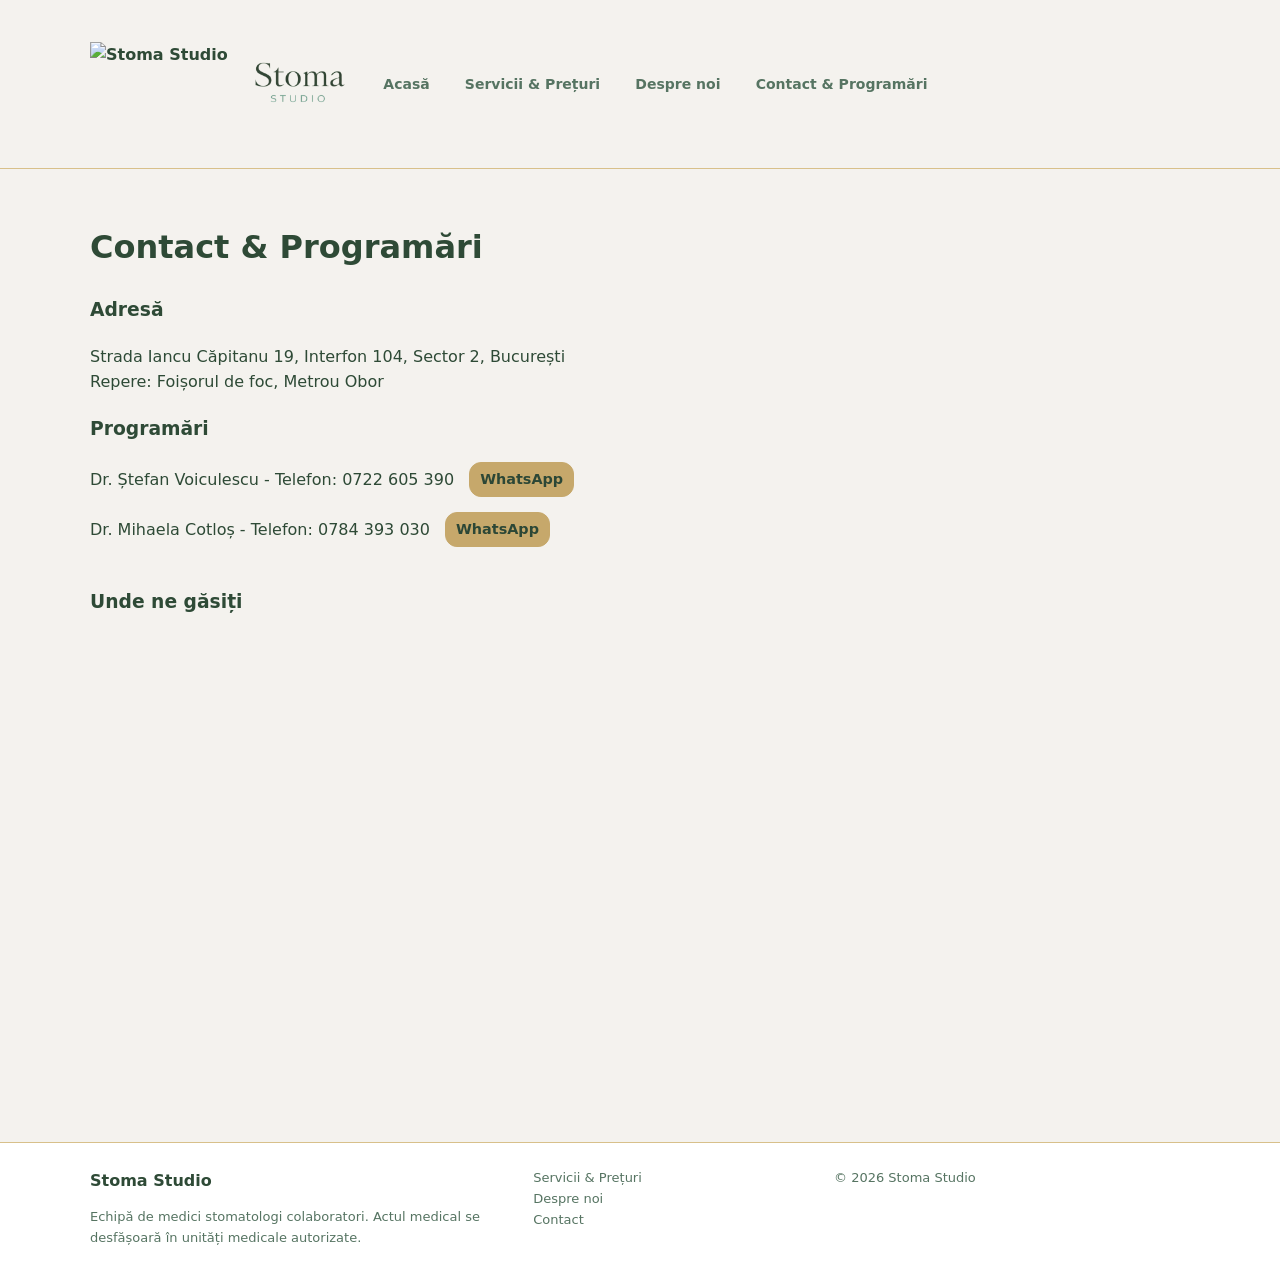
==== contact.html @ 4adeee48 "Add files via upload" ====
<!doctype html>
<html lang="ro">
<head>
    <meta charset="utf-8"/>
    <meta name="viewport" content="width=device-width,initial-scale=1"/>
    <title>Contact & Programări — Stoma Studio</title>
    <link rel="stylesheet" href="assets/style.css"/>
    <script defer src="assets/main.js"></script>
</head>
<body>

<div data-include="header"></div>

<main>
    <div class="container">
        <h1>Contact & Programări</h1>

        <div class="contact-section">
            <h3>Adresă</h3>
            <p>Strada Iancu Căpitanu 19, Interfon 104, Sector 2, București<br>
               Repere: Foișorul de foc, Metrou Obor</p>
        </div>

        <div class="contact-section">
            <h3>Programări</h3>
            
            <div style="display: flex; align-items: center; justify-content:建设; gap: 15px; margin-bottom: 15px; flex-wrap: wrap;">
                <p style="margin: 0;">Dr. Ștefan Voiculescu - Telefon: <a href="tel:+40722605390">0722 605 390</a></p>
                <a class="cta" style="padding: 5px 10px; font-size: 0.9rem;" href="https://wa.me/40722605390?text=Bună%20ziua,%20Dr.%20Voiculescu!%20Doresc%20o%20programare." target="_blank">WhatsApp</a>
            </div>

            <div style="display: flex; align-items: center; justify-content:建设; gap: 15px; margin-bottom: 15px; flex-wrap: wrap;">
                <p style="margin: 0;">Dr. Mihaela Cotloș - Telefon: <a href="tel:+40784393030">0784 393 030</a></p>
                <a class="cta" style="padding: 5px 10px; font-size: 0.9rem;" href="https://wa.me/40784393030?text=Bună%20ziua,%20Dr.%20Cotloș!%20Doresc%20o%20programare." target="_blank">WhatsApp</a>
            </div>
        </div>

        <div class="contact-section" style="margin-top: 40px;">
            <h3>Unde ne găsiți</h3>
            <div class="map-container">
                <iframe 
                    src="https://www.google.com/maps/embed?pb=!1m18!1m12!1m3!1d2848.513364234032!2d26.118247676641666!3d44.44315270102603!2m3!1f0!2f0!3f0!3m2!1i1024!2i768!4f13.1!3m3!1m2!1s0x40b1f8ac9f7831af%3A0xc34a6e3d2c88f1c!2sStrada%20Iancu%20C%C4%83pitanu%2019%2C%20Bucure%C8%99ti!5e0!3m2!1sro!2sro!4v1710000000000" 
                    width="100%" 
                    height="450" 
                    style="border:0; border-radius: 8px;" 
                    allowfullscreen="" 
                    loading="lazy" 
                    referrerpolicy="no-referrer-when-downgrade">
                </iframe>
            </div>
        </div>
    </div>
</main>

<div data-include="footer"></div>

</body>
</html>
---- assets/style.css ----
/* Stoma Studio — Premium Medical (clean, neutral) */
:root{

  /* PRIMARY */
  --text:#2E4A36;      /* Deep Navy - text principal */
  --primary:#3F6B4F;
  --accent:#C6A86B;    /* Warm Gold */

  /* BACKGROUNDS */
  --bg:#F4F2EE;        /* Soft Ivory */
  --card:#ffffff;
  --soft:#E8DFC9;      /* Light Sand */
  --dark:#1F3528;      /* Charcoal Blue */

  /* UI */
  --line:#D8C08A;      /* Metallic accent */
  --muted:#567462;

  --radius:16px;
  --radius-lg:22px;
  --max:1100px;
}
*{box-sizing:border-box} html,body{margin:0;padding:0}
body{font-family:ui-sans-serif,system-ui,-apple-system,Segoe UI,Roboto,Arial;color:var(--text);background:var(--bg);line-height:1.6}
a{color:inherit;text-decoration:none} a:hover{text-decoration:underline}
.container{width:min(var(--max),calc(100% - 2rem));margin:0 auto}
header.site-header{position:sticky;top:0;z-index:30;background:rgba(244,242,238,.9);backdrop-filter:blur(10px);border-bottom:1px solid var(--line)}
.navbar{display:flex;align-items:center;flex-start:space-between;padding:1.5rem 0;gap:1rem}
.brand{display:flex;align-items:center;gap:.75rem;font-weight:700}
.brand-mark{width:34px;height:34px;border-radius:10px;border:1px solid var(--line);display:grid;place-items:center}
.navlinks{display:flex;gap:1rem;flex-wrap:wrap}
.navlinks a{padding:.45rem .6rem;border-radius:10px;color:var(--muted);font-weight:600;font-size:14px}
.navlinks a.active{background:var(--soft);color:var(--text);border:1px solid var(--line)}
.cta{
  padding:.55rem .85rem;
  border-radius:12px;
  border:1px solid var(--accent);
  background:var(--accent);
  color:#2c4736;
  font-weight:700;
}
main{padding:2rem 0 3rem}
.hero-image{position:relative;border-radius:22px;overflow:hidden;min-height:420px;
background:linear-gradient(
  135deg,
  rgba(49, 63, 47, 0.95),
  rgba(120, 150, 118, 0.75)
),
url("images/hero.jpg");
background-size:cover;background-position:center;display:flex;align-items:center}
.hero-content{color:#fff;padding:60px;max-width:700px}
.hero-content h1{color:#fff}
.lead{max-width:72ch;color:var(--muted)}
.grid{display:grid;gap:1rem}
.grid.cols-3{grid-template-columns:repeat(3,minmax(0,1fr))}
.grid.cols-2{grid-template-columns:repeat(2,minmax(0,1fr))}
@media (max-width:900px){.grid.cols-3,.grid.cols-2{grid-template-columns:1fr}}
.card{
  background:var(--card);
  border:1px solid var(--line);
  border-radius:var(--radius-lg);
  padding:1.1rem;
  box-shadow:0 8px 24px rgba(30,42,53,.06);
}
.photo{width:100%;aspect-ratio:1/1;border-radius:var(--radius-lg);border:1px solid var(--line);display:grid;place-items:center}
.section-title{margin:2rem 0 .6rem;font-size:18px}
.divider{height:1px;background:var(--line);margin:1.4rem 0}
.badge{display:inline-flex;padding:.2rem .55rem;border-radius:999px;border:1px solid var(--line);background:var(--soft);color:var(--muted);font-weight:800;font-size:12px}
footer.site-footer{border-top:1px solid var(--line);background:#fff;padding:1.6rem 0}
.footer-grid{display:grid;grid-template-columns:1.2fr .8fr 1fr;gap:1rem}
@media (max-width:900px){.footer-grid{grid-template-columns:1fr}}
.small{color:var(--muted);font-size:13px}

.photo img{
  width:100%;
  height:100%;
  object-fit:cover;
  border-radius:inherit;
  display:block;
}

.brand{
  display:flex;
  align-items:center;
  gap:10px;
}

/* icon */
.logo-icon{
  height:84px;
  width:auto;
}

/* text logo */
.logo-text{
  height:120px;
  width:auto;
}
@media (max-width:700px){
  .logo-text{
    display:none;
  }

  .logo-icon{
    height:38px;
  }
}
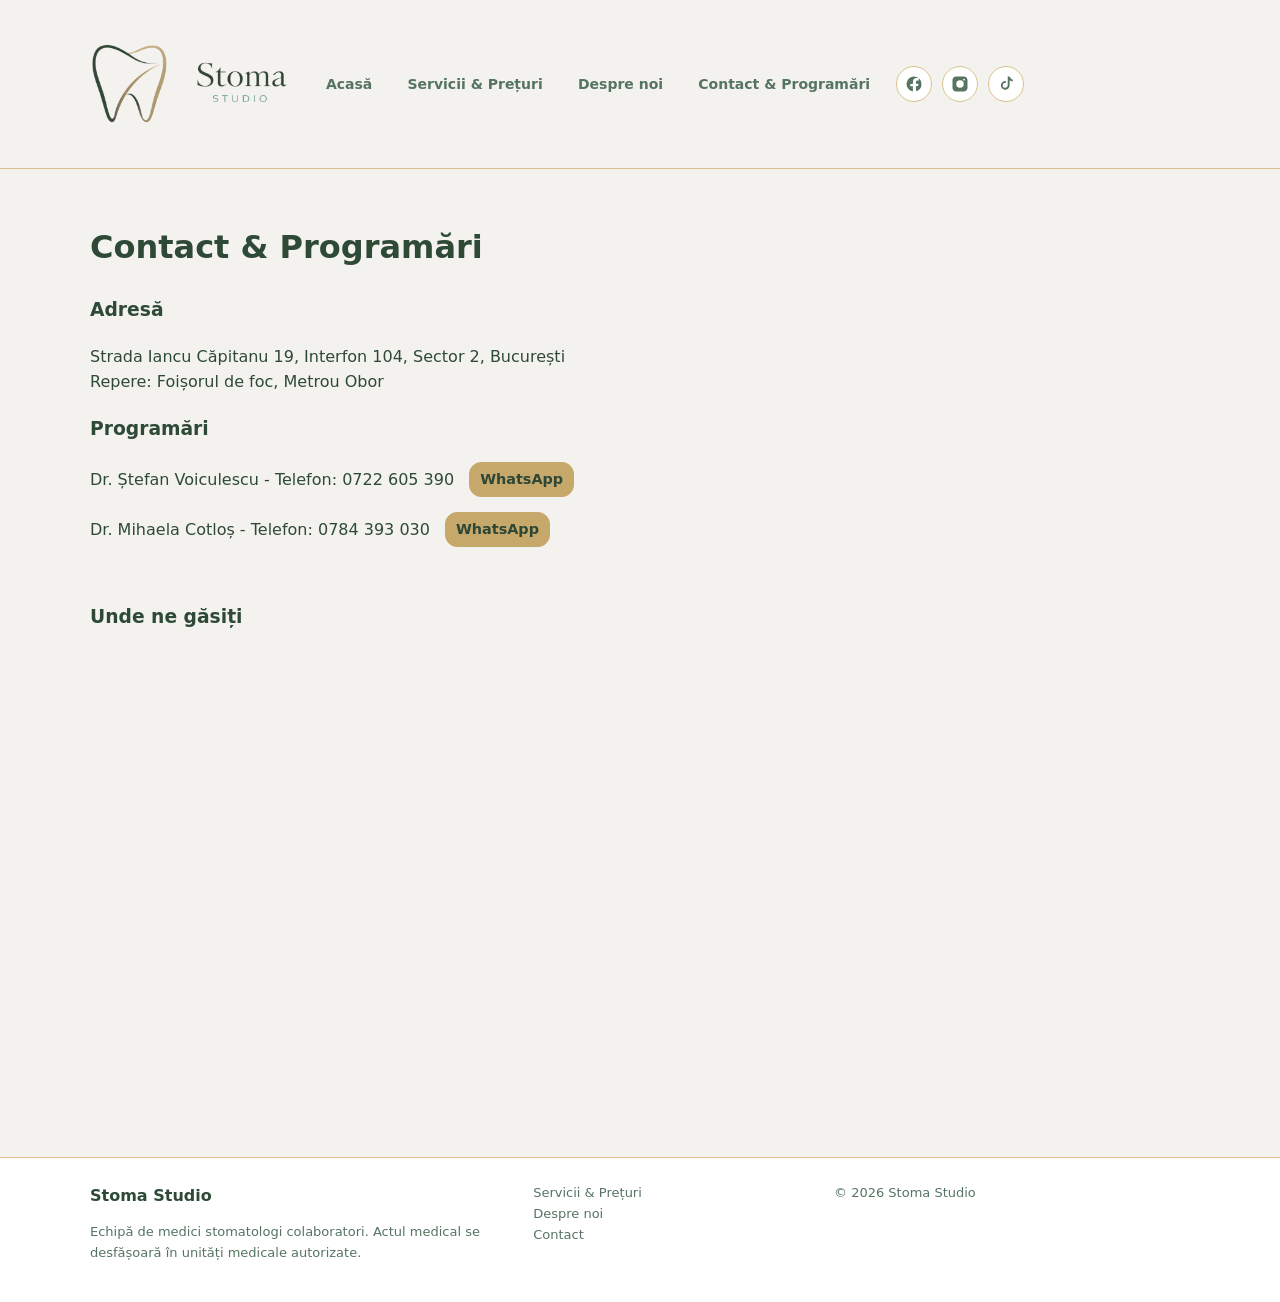
==== commit 37c87ca0: "Add files via upload" ====
--- a/contact.html
+++ b/contact.html
@@ -34,7 +34,21 @@
                 <a class="cta" style="padding: 5px 10px; font-size: 0.9rem;" href="https://wa.me/40784393030?text=Bună%20ziua,%20Dr.%20Cotloș!%20Doresc%20o%20programare." target="_blank">WhatsApp</a>
             </div>
         </div>
+<!-- Cal inline embed code begins -->
+<div style="width:100%;height:100%;overflow:scroll" id="my-cal-inline-consultatie"></div>
+<script type="text/javascript">
+  (function (C, A, L) { let p = function (a, ar) { a.q.push(ar); }; let d = C.document; C.Cal = C.Cal || function () { let cal = C.Cal; let ar = arguments; if (!cal.loaded) { cal.ns = {}; cal.q = cal.q || []; d.head.appendChild(d.createElement("script")).src = A; cal.loaded = true; } if (ar[0] === L) { const api = function () { p(api, arguments); }; const namespace = ar[1]; api.q = api.q || []; if(typeof namespace === "string"){cal.ns[namespace] = cal.ns[namespace] || api;p(cal.ns[namespace], ar);p(cal, ["initNamespace", namespace]);} else p(cal, ar); return;} p(cal, ar); }; })(window, "https://app.cal.com/embed/embed.js", "init");
+Cal("init", "consultatie", {origin:"https://app.cal.com"});
 
+  Cal.ns.consultatie("inline", {
+    elementOrSelector:"#my-cal-inline-consultatie",
+    config: {"layout":"month_view","useSlotsViewOnSmallScreen":"true","theme":"light"},
+    calLink: "stomastudio/consultatie",
+  });
+
+  Cal.ns.consultatie("ui", {"theme":"light","cssVarsPerTheme":{"light":{"cal-brand":"#2E4A36"}},"hideEventTypeDetails":true,"layout":"month_view"});
+  </script>
+  <!-- Cal inline embed code ends -->
         <div class="contact-section" style="margin-top: 40px;">
             <h3>Unde ne găsiți</h3>
             <div class="map-container">
--- a/assets/style.css
+++ b/assets/style.css
@@ -53,7 +53,7 @@
 .hero-content h1{color:#fff}
 .lead{max-width:72ch;color:var(--muted)}
 .grid{display:grid;gap:1rem}
-.grid.cols-3{grid-template-columns:repeat(3,minmax(0,1fr))}
+.grid.cols-3{grid-template-columns:repeat(4,minmax(0,1fr))}
 .grid.cols-2{grid-template-columns:repeat(2,minmax(0,1fr))}
 @media (max-width:900px){.grid.cols-3,.grid.cols-2{grid-template-columns:1fr}}
 .card{
@@ -63,7 +63,13 @@
   padding:1.1rem;
   box-shadow:0 8px 24px rgba(30,42,53,.06);
 }
-.photo{width:100%;aspect-ratio:1/1;border-radius:var(--radius-lg);border:1px solid var(--line);display:grid;place-items:center}
+.photo{
+  width:100%;
+  aspect-ratio:1/1;
+  border-radius:var(--radius-lg);
+  border:1px solid var(--line);
+  overflow:hidden;
+}
 .section-title{margin:2rem 0 .6rem;font-size:18px}
 .divider{height:1px;background:var(--line);margin:1.4rem 0}
 .badge{display:inline-flex;padding:.2rem .55rem;border-radius:999px;border:1px solid var(--line);background:var(--soft);color:var(--muted);font-weight:800;font-size:12px}
@@ -94,15 +100,183 @@
 
 /* text logo */
 .logo-text{
-  height:120px;
-  width:auto;
-}
-@media (max-width:700px){
-  .logo-text{
-    display:none;
-  }
-
+  height:120px; width:auto; } @media (max-width:700px){ .logo-text{ display:none; }
   .logo-icon{
     height:38px;
   }
 }
+
+/* =========================
+   MOBILE MENU (PREMIUM)
+========================= */
+
+/* HAMBURGER */
+.menu-toggle{
+  display:none;
+  flex-direction:column;
+  justify-content:center;
+  gap:5px;
+  width:30px;
+  height:25px;
+  background:none;
+  border:none;
+  cursor:pointer;
+  z-index:40;
+}
+
+.menu-toggle span{
+  display:block;
+  height:3px;
+  width:100%;
+  background:var(--text);
+  border-radius:2px;
+  transition:0.3s ease;
+}
+
+/* animatie -> X */
+.menu-toggle.open span:nth-child(1){
+  transform:translateY(8px) rotate(45deg);
+}
+.menu-toggle.open span:nth-child(2){
+  opacity:0;
+}
+.menu-toggle.open span:nth-child(3){
+  transform:translateY(-8px) rotate(-45deg);
+}
+
+
+/* =========================
+   MOBILE NAV
+========================= */
+
+@media (max-width:768px){
+
+  .menu-toggle{
+    display:flex;
+  }
+
+  .navlinks{
+    position:absolute;
+    top:80px;
+    right:20px;
+
+    flex-direction:column;
+    gap:10px;
+
+    background:rgba(255,255,255,0.95);
+    backdrop-filter:blur(10px);
+
+    padding:18px;
+    border-radius:var(--radius);
+    border:1px solid var(--line);
+
+    box-shadow:0 12px 30px rgba(0,0,0,0.08);
+
+    /* animatie */
+    opacity:0;
+    transform:translateY(-10px) scale(0.98);
+    pointer-events:none;
+    transition:all .25s ease;
+  }
+
+  .navlinks.active{
+    opacity:1;
+    transform:translateY(0) scale(1);
+    pointer-events:auto;
+  }
+
+  .navlinks a{
+    padding:.6rem .8rem;
+    border-radius:10px;
+    width:100%;
+  }
+
+  .navlinks a:hover{
+    background:var(--soft);
+  }
+}
+
+
+/* =========================
+   SOCIAL SVG ICONS PREMIUM
+========================= */
+
+.socials{
+  display:flex;
+  align-items:center;
+  gap:10px;
+}
+
+.socials a{
+  width:36px;
+  height:36px;
+  display:grid;
+  place-items:center;
+
+  border-radius:50%;
+  border:1px solid var(--line);
+
+  background:var(--card);
+  color:var(--muted);
+
+  transition:all .25s ease;
+}
+
+/* SVG */
+.socials svg{
+  width:18px;
+  height:18px;
+  fill:currentColor;
+}
+
+/* hover premium */
+.socials a:hover{
+  color:var(--text);
+  border-color:var(--accent);
+  background:var(--soft);
+  transform:translateY(-2px);
+}
+
+/* MOBILE */
+@media (max-width:768px){
+  .socials{
+    margin-top:10px;
+    justify-content:center;
+  }
+}none
+
+@media (max-width:768px){
+  .hero-image{
+    background:linear-gradient(
+      180deg,
+      rgba(31,53,40,0.75),
+      rgba(31,53,40,0.95)
+    ),
+    url("images/hero.jpg");
+    background-size:cover;
+    background-position:center;
+  }
+}
+
+@media (max-width:768px){
+
+  .hero-content{
+    padding:22px;
+  }
+
+  .hero-content h1{
+    font-size:20px;
+    margin-bottom:10px;
+  }
+
+  .hero-content h2{
+    font-size:14px;
+    margin-bottom:22px;
+  }
+
+  .hero-content div{
+    margin-top:35px;
+    display:flex;
+    flex-direction:column;
+    gap:12px;
+  }
